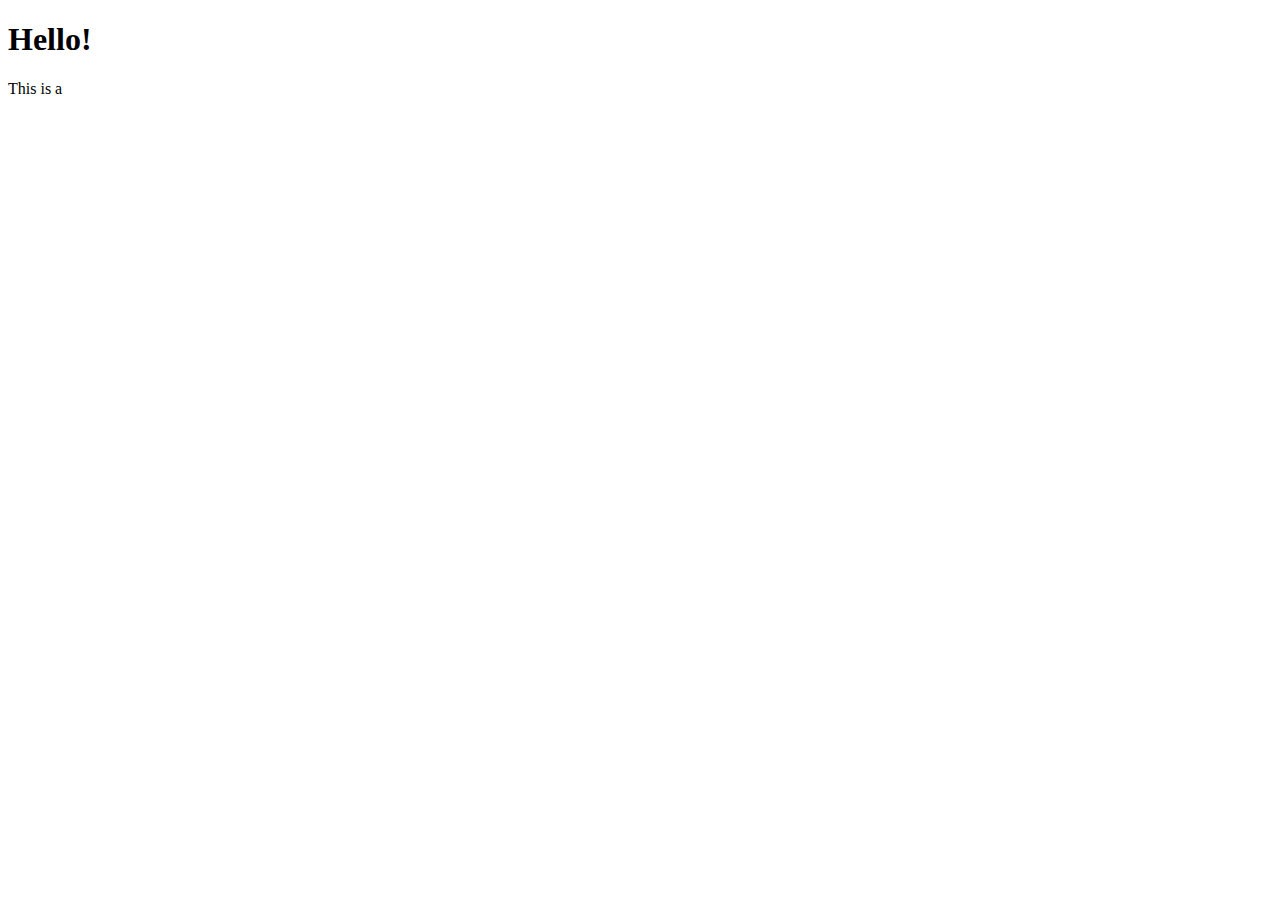
==== index.html @ 390c38b9 "Adding images" ====
<!DOCTYPE html>
<html lang="en" dir="ltr">
  <head>
    <meta charset="utf-8">
    <title>Colors</title>
    <link rel="shortcut icon" type="image/jpg" href="assets/cat.png"/>
    <link rel="stylesheet" href="css/master.css?v=1.3">
  </head>
  <body>
    <h1>Hello!</h1>
    <p>This is a </p>
  </body>
</html>
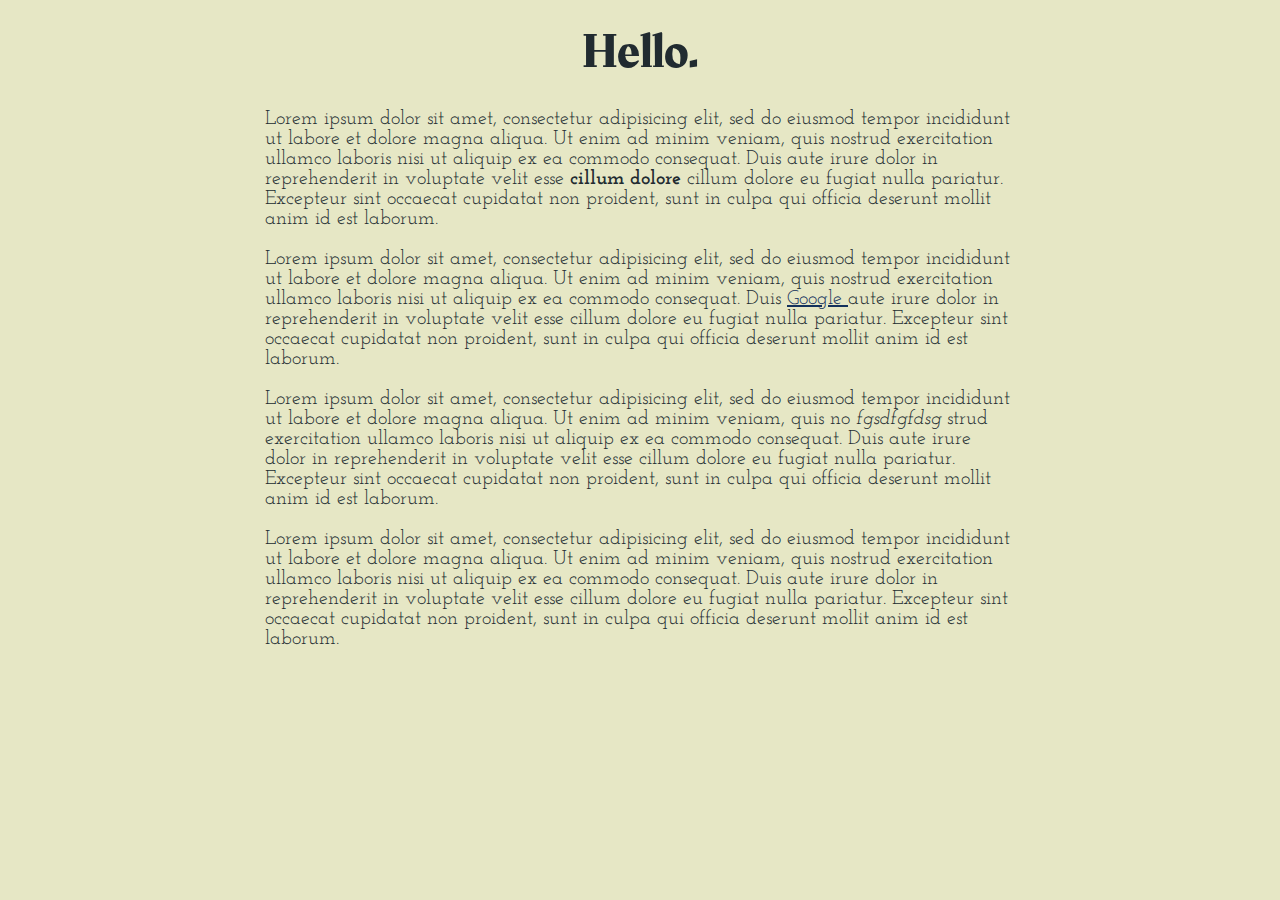
==== commit 0fed454b: "003" ====
--- a/index.html
+++ b/index.html
@@ -8,7 +8,36 @@
     <link rel="stylesheet" href="css/master.css?v=1.3">
   </head>
   <body>
-    <h1>Hello!</h1>
-    <p>This is a </p>
+    <div class="content">
+      <h1>Hello.</h1>
+      <p>Lorem ipsum dolor sit amet, consectetur adipisicing elit, sed do eiusmod
+        tempor incididunt ut labore et dolore magna aliqua. Ut enim ad minim
+        veniam, quis nostrud exercitation ullamco laboris nisi ut aliquip ex ea
+        commodo consequat. Duis aute irure dolor in reprehenderit in voluptate
+        velit esse <strong>cillum dolore</strong> cillum dolore eu fugiat nulla pariatur. Excepteur sint occaecat
+        cupidatat non proident, sunt in culpa qui officia deserunt mollit anim
+        id est laborum.</p>
+      <p>Lorem ipsum dolor sit amet, consectetur adipisicing elit, sed do eiusmod
+        tempor incididunt ut labore et dolore magna aliqua. Ut enim ad minim
+        veniam, quis nostrud exercitation ullamco laboris nisi ut aliquip ex ea
+        commodo consequat. Duis <a href="https://www.google.com">Google </a>  aute irure dolor in reprehenderit in voluptate
+        velit esse cillum dolore eu fugiat nulla pariatur. Excepteur sint occaecat
+        cupidatat non proident, sunt in culpa qui officia deserunt mollit anim
+        id est laborum.</p>
+      <p>Lorem ipsum dolor sit amet, consectetur adipisicing elit, sed do eiusmod
+        tempor incididunt ut labore et dolore magna aliqua. Ut enim ad minim
+        veniam, quis no <em>fgsdfgfdsg</em> strud exercitation ullamco laboris nisi ut aliquip ex ea
+        commodo consequat. Duis aute irure dolor in reprehenderit in voluptate
+        velit esse cillum dolore eu fugiat nulla pariatur. Excepteur sint occaecat
+        cupidatat non proident, sunt in culpa qui officia deserunt mollit anim
+        id est laborum.</p>
+      <p>Lorem ipsum dolor sit amet, consectetur adipisicing elit, sed do eiusmod
+        tempor incididunt ut labore et dolore magna aliqua. Ut enim ad minim
+        veniam, quis nostrud exercitation ullamco laboris nisi ut aliquip ex ea
+        commodo consequat. Duis aute irure dolor in reprehenderit in voluptate
+        velit esse cillum dolore eu fugiat nulla pariatur. Excepteur sint occaecat
+        cupidatat non proident, sunt in culpa qui officia deserunt mollit anim
+        id est laborum.</p>
+    </div>
   </body>
 </html>
--- a/css/master.css
+++ b/css/master.css
@@ -0,0 +1,90 @@
+html {
+  background-color: #E6E7C5;
+  padding: 0px;
+}
+
+body {
+  padding: 10px;
+  margin: 0px;
+}
+
+.content {
+  max-width: 750px;
+  margin: auto;
+}
+
+p {
+  margin: 0px;
+  margin-top: 20px;
+  color: #212B30;
+  font-size: 20px;
+  font-family: josefin, Times;
+}
+
+h1 {
+  font: 50px rakkas, sans-serif;
+  color: #212B30;
+  text-align: center;
+  margin: 5px;
+}
+
+a {
+  color: #13315C;
+}
+
+
+/* Add a black background color to the top navigation */
+.navbar {
+  background-color: #0B2545;
+  overflow: hidden;
+  max-width: 750px;
+  margin: auto;
+  border-radius: 20px;
+  padding: 5px;
+}
+
+/* Style the links inside the navigation bar */
+.navbar a {
+  float: left;
+  color: #E6E7C5;
+  text-align: center;
+  padding: 14px 16px;
+  text-decoration: none;
+  font-size: 20px;
+  border-radius: 20px;
+  font-family: josefin, Times;
+  height: 20px;
+}
+
+/* Change the color of links on hover */
+.navbar a:hover {
+  background-color: #13315C;
+}
+
+/* Add a color to the active/current link */
+.navbar a.active {
+  background-color: #7D8491;
+}
+.navbar img {
+  height: 40px;
+  width: 40px;
+  text-align: center;
+}
+.navbar .img {
+  padding: 0px;
+  background-color: #0B2545 !important;
+}
+
+@font-face {
+  font-family: josefin;
+  src: url("../fonts/josefin.ttf");
+}
+@font-face {
+  font-family: josefin;
+  src: url("../fonts/josefin-itl.ttf");
+  font-style: italic;
+}
+@font-face {
+  font-family: rakkas;
+  src: url("../fonts/rakkas.ttf");
+}
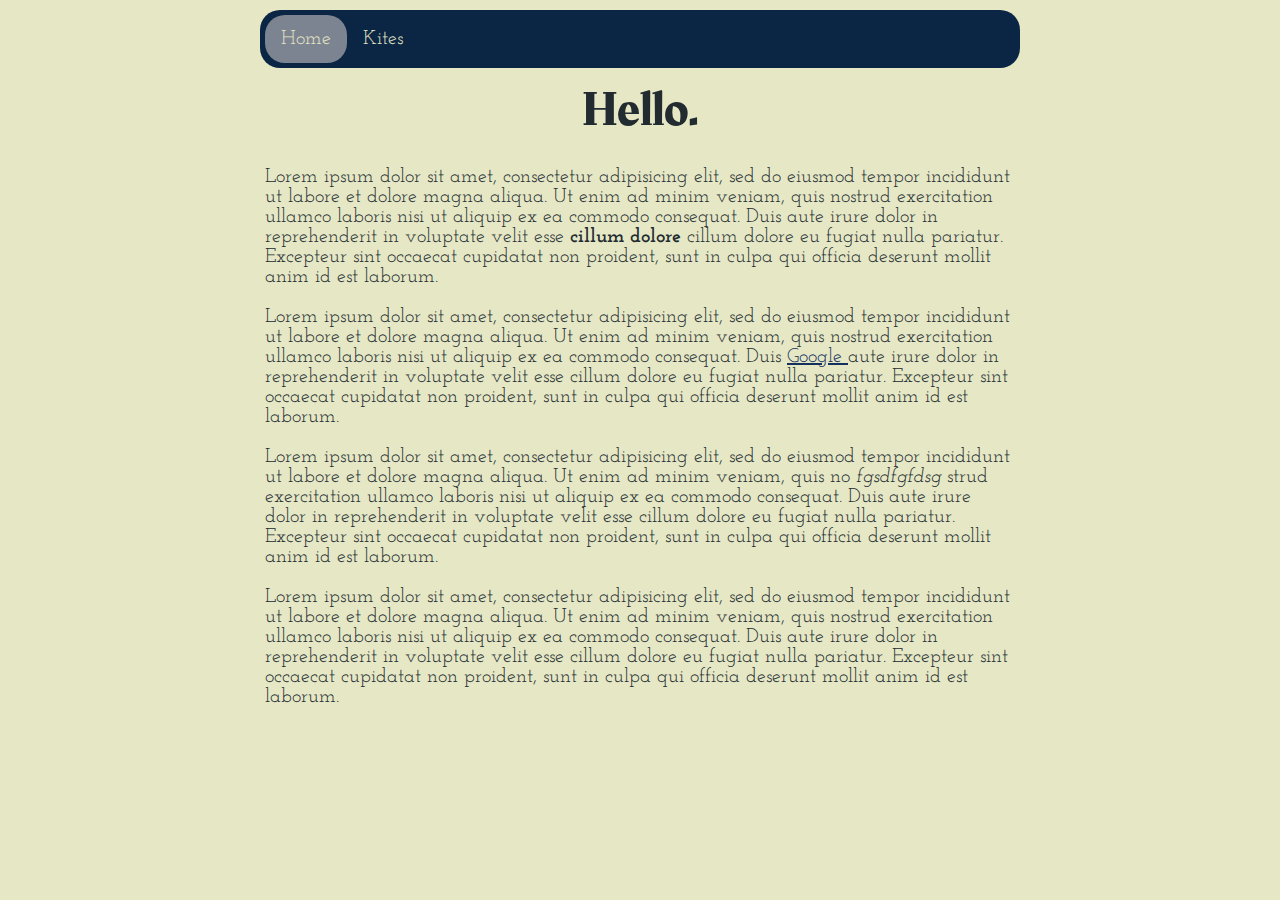
==== commit f3d16999: "f" ====
--- a/index.html
+++ b/index.html
@@ -5,9 +5,13 @@
     <meta charset="utf-8">
     <title>Colors</title>
     <link rel="shortcut icon" type="image/jpg" href="assets/cat.png"/>
-    <link rel="stylesheet" href="css/master.css?v=1.3">
+    <link rel="stylesheet" href="css/master.css?v=1.4">
   </head>
   <body>
+    <div class="navbar">
+      <a href="index.html" class="current" >Home</a>
+      <a href="kites.html">Kites</a>
+    </div>
     <div class="content">
       <h1>Hello.</h1>
       <p>Lorem ipsum dolor sit amet, consectetur adipisicing elit, sed do eiusmod
--- a/css/master.css
+++ b/css/master.css
@@ -24,6 +24,13 @@
 h1 {
   font: 50px rakkas, sans-serif;
   color: #212B30;
+  text-align: center;
+  margin: 5px;
+}
+
+h2 {
+  font: 30px rakkas, sans-serif;
+  color: #A9714B;
   text-align: center;
   margin: 5px;
 }
@@ -62,7 +69,7 @@
 }
 
 /* Add a color to the active/current link */
-.navbar a.active {
+.navbar a.current {
   background-color: #7D8491;
 }
 .navbar img {
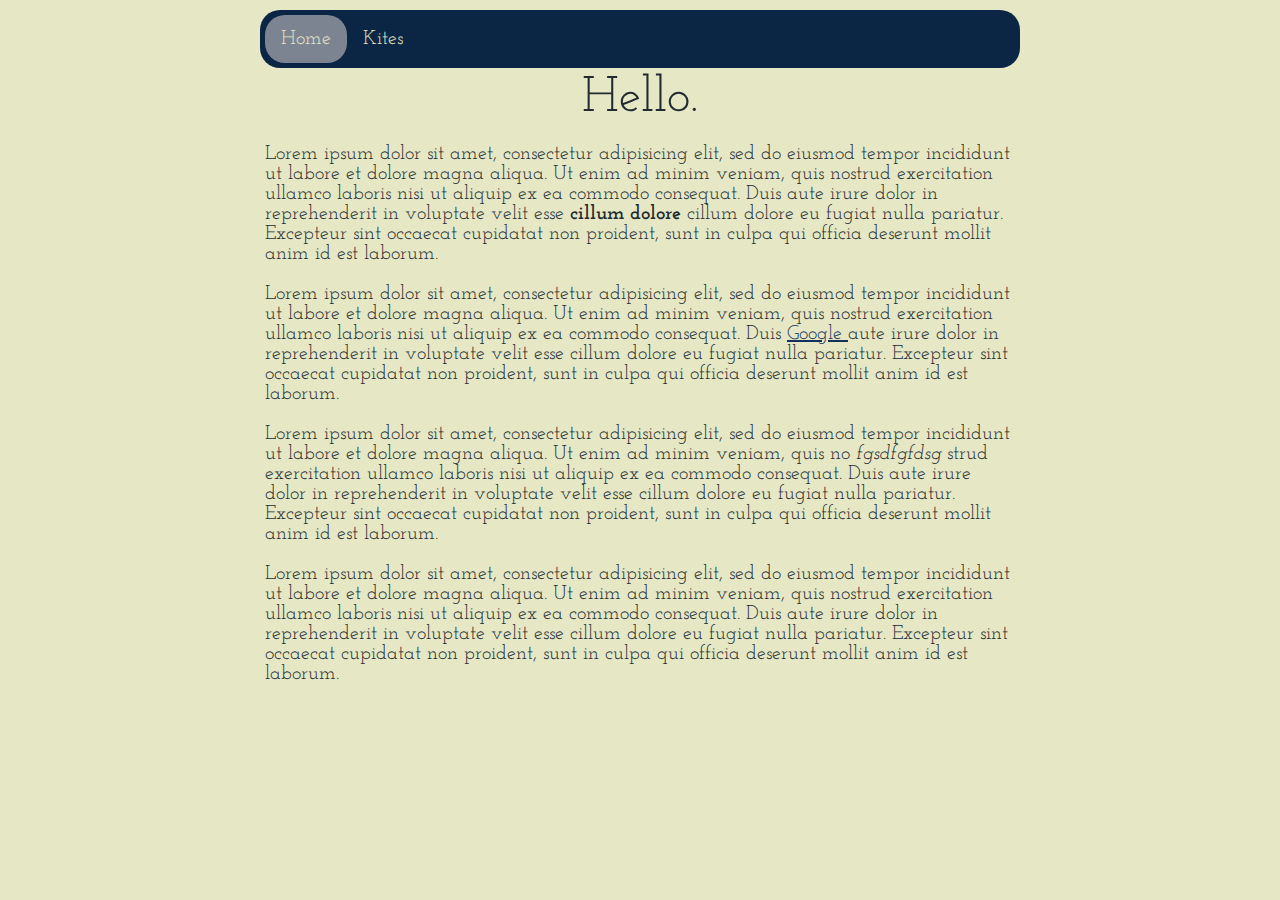
==== commit ce709cbd: "Update index.html" ====
--- a/index.html
+++ b/index.html
@@ -5,7 +5,7 @@
     <meta charset="utf-8">
     <title>Colors</title>
     <link rel="shortcut icon" type="image/jpg" href="assets/cat.png"/>
-    <link rel="stylesheet" href="css/master.css?v=1.4">
+    <link rel="stylesheet" href="css/master.css?v=1.5">
   </head>
   <body>
     <div class="navbar">
--- a/css/master.css
+++ b/css/master.css
@@ -22,16 +22,17 @@
 }
 
 h1 {
-  font: 50px rakkas, sans-serif;
+  font: 50px josefin, sans-serif;
   color: #212B30;
   text-align: center;
   margin: 5px;
 }
 
 h2 {
-  font: 30px rakkas, sans-serif;
-  color: #A9714B;
+  font: 25px josefin, sans-serif;
+  color: #9C9990;
   text-align: center;
+  font-weight: bold;
   margin: 5px;
 }
 
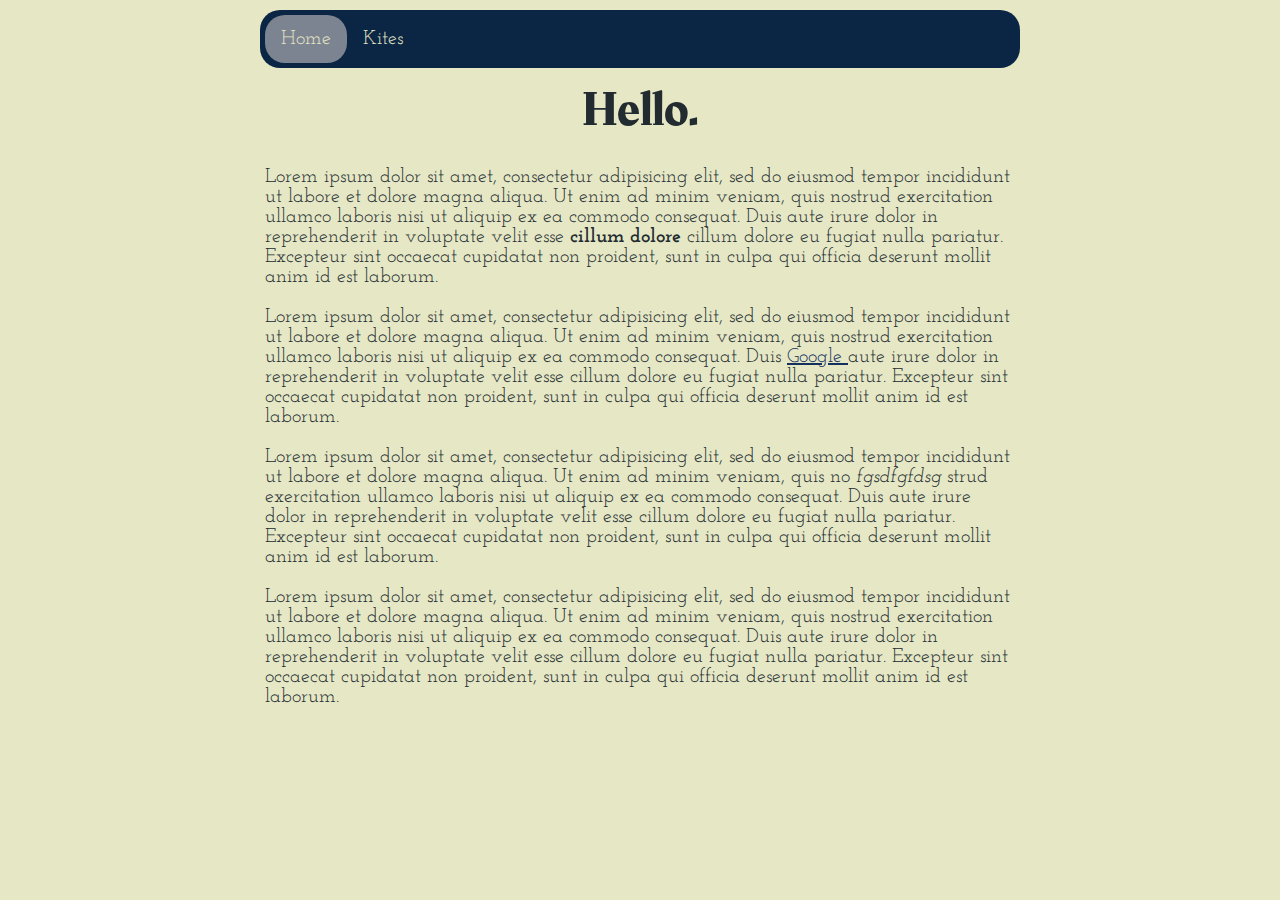
==== commit b5f0c2e7: "f" ====
--- a/index.html
+++ b/index.html
@@ -5,7 +5,7 @@
     <meta charset="utf-8">
     <title>Colors</title>
     <link rel="shortcut icon" type="image/jpg" href="assets/cat.png"/>
-    <link rel="stylesheet" href="css/master.css?v=1.5">
+    <link rel="stylesheet" href="css/master.css?v=1.6">
   </head>
   <body>
     <div class="navbar">
--- a/css/master.css
+++ b/css/master.css
@@ -22,7 +22,7 @@
 }
 
 h1 {
-  font: 50px josefin, sans-serif;
+  font: 50px rakkas, sans-serif;
   color: #212B30;
   text-align: center;
   margin: 5px;
@@ -35,11 +35,18 @@
   font-weight: bold;
   margin: 5px;
 }
-
+h3 {
+  font: 25px rakkas, sans-serif;
+  color: #212B30;
+  text-align: center;
+  margin: 5px;
+}
 a {
   color: #13315C;
 }
-
+h2 a {
+  color: #CAA8F5;
+}
 
 /* Add a black background color to the top navigation */
 .navbar {
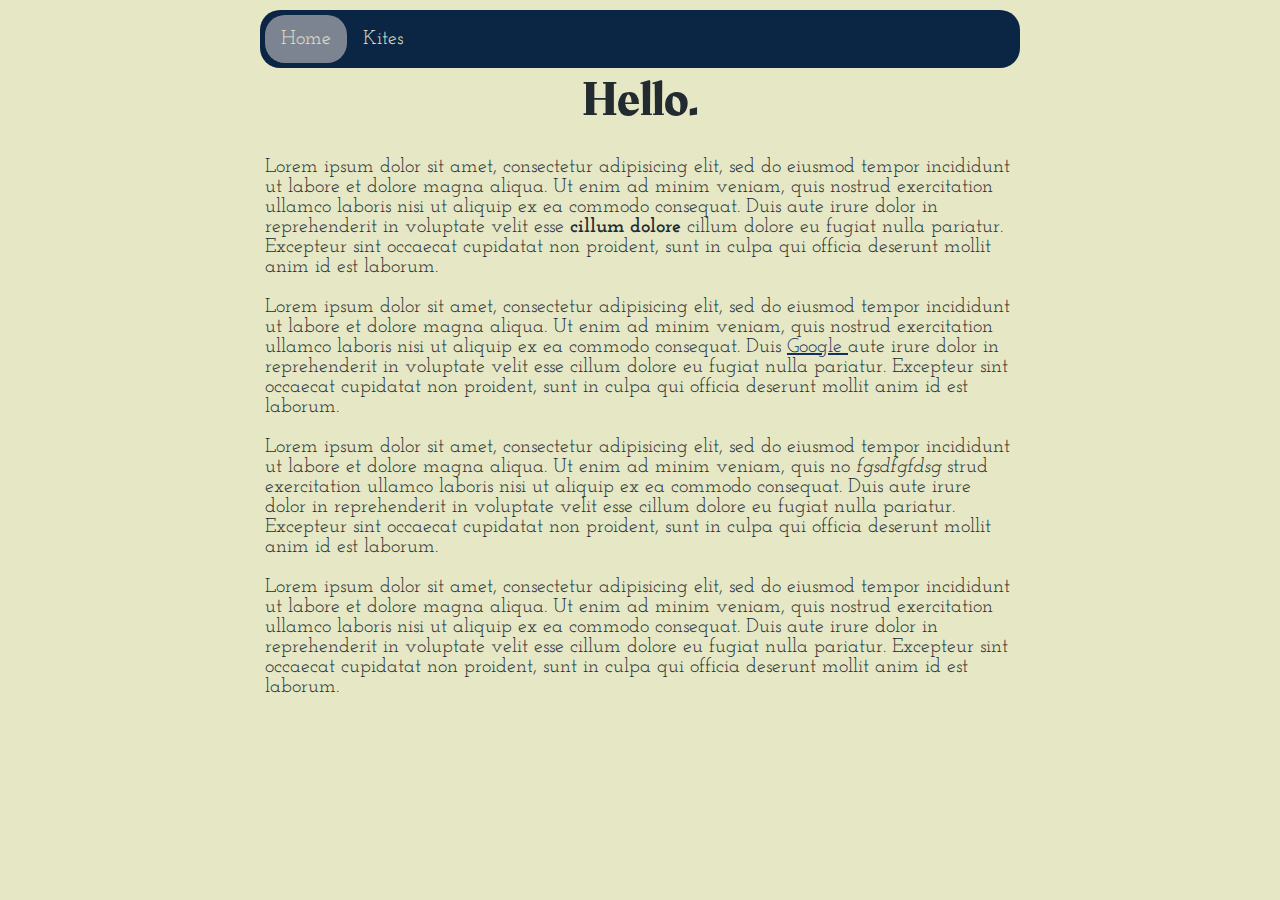
==== commit 1710bf88: "Update" ====
--- a/index.html
+++ b/index.html
@@ -5,13 +5,14 @@
     <meta charset="utf-8">
     <title>Colors</title>
     <link rel="shortcut icon" type="image/jpg" href="assets/cat.png"/>
-    <link rel="stylesheet" href="css/master.css?v=1.6">
+    <link rel="stylesheet" href="css/master.css?v=1.7">
   </head>
   <body>
-    <div class="navbar">
-      <a href="index.html" class="current" >Home</a>
-      <a href="kites.html">Kites</a>
-    </div>
+      <div class="navbar">
+        <a href="index.html" class="current" >Home</a>
+        <a href="kites.html">Kites</a>
+      </div>
+
     <div class="content">
       <h1>Hello.</h1>
       <p>Lorem ipsum dolor sit amet, consectetur adipisicing elit, sed do eiusmod
--- a/css/master.css
+++ b/css/master.css
@@ -4,13 +4,14 @@
 }
 
 body {
-  padding: 10px;
+  padding: 0px;
   margin: 0px;
 }
 
 .content {
   max-width: 750px;
   margin: auto;
+
 }
 
 p {
@@ -45,17 +46,31 @@
   color: #13315C;
 }
 h2 a {
-  color: #CAA8F5;
+  color: #827E73;
+}
+
+html::-webkit-scrollbar {
+    display: none;
+}
+
+/* Hide scrollbar for IE, Edge and Firefox */
+html {
+  -ms-overflow-style: none;  /* IE and Edge */
+  scrollbar-width: none;  /* Firefox */
 }
 
 /* Add a black background color to the top navigation */
 .navbar {
+  margin-top: 10px;
   background-color: #0B2545;
   overflow: hidden;
   max-width: 750px;
   margin: auto;
   border-radius: 20px;
   padding: 5px;
+  position:sticky;
+  position:-webkit-sticky;
+  top:10px;
 }
 
 /* Style the links inside the navigation bar */
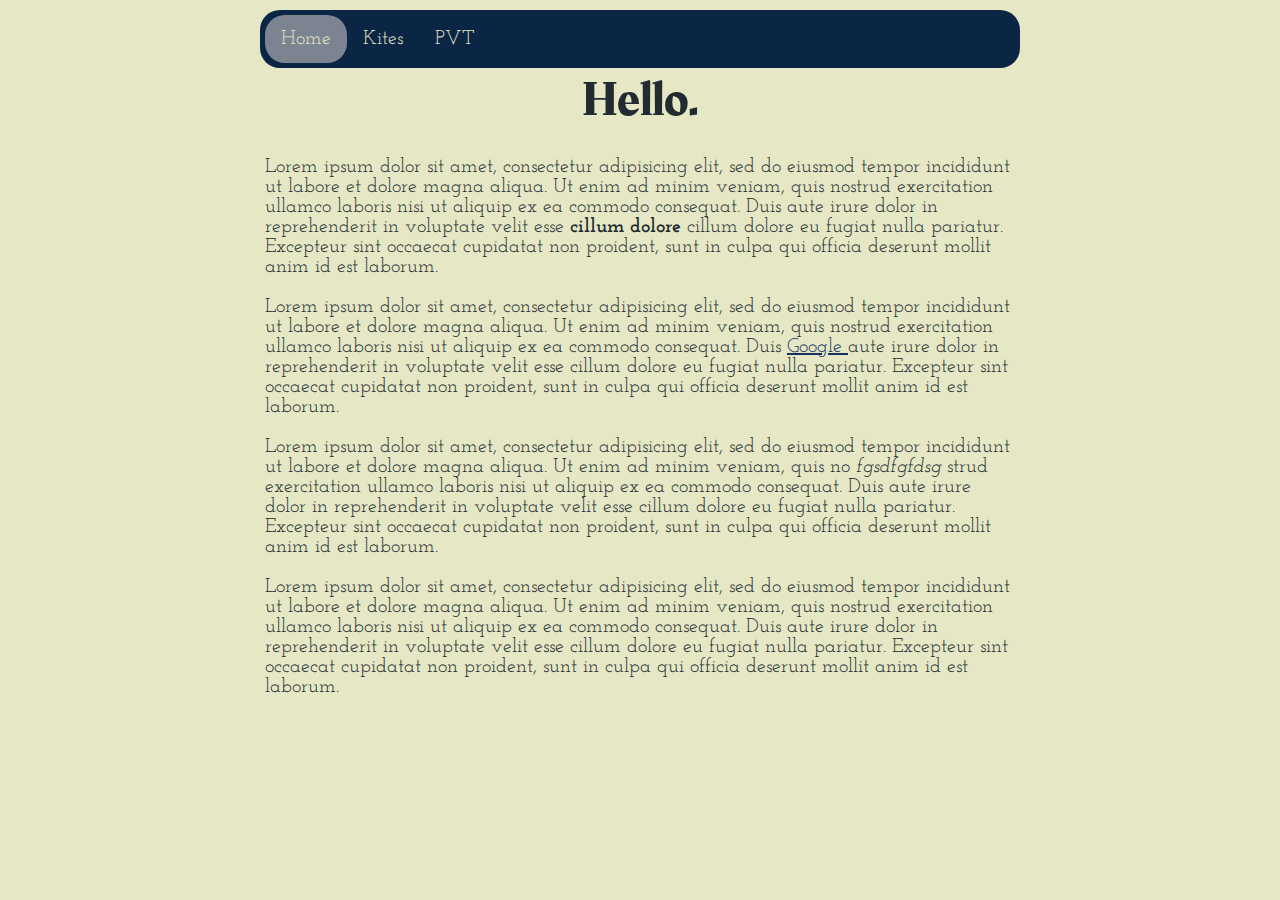
==== commit ba508e51: "update" ====
--- a/index.html
+++ b/index.html
@@ -11,6 +11,7 @@
       <div class="navbar">
         <a href="index.html" class="current" >Home</a>
         <a href="kites.html">Kites</a>
+        <a href="/pvt/">PVT</a>
       </div>
 
     <div class="content">
--- a/css/master.css
+++ b/css/master.css
@@ -5,6 +5,8 @@
 
 body {
   padding: 0px;
+  padding-left: 10px;
+  padding-right: 10px;
   margin: 0px;
 }
 
